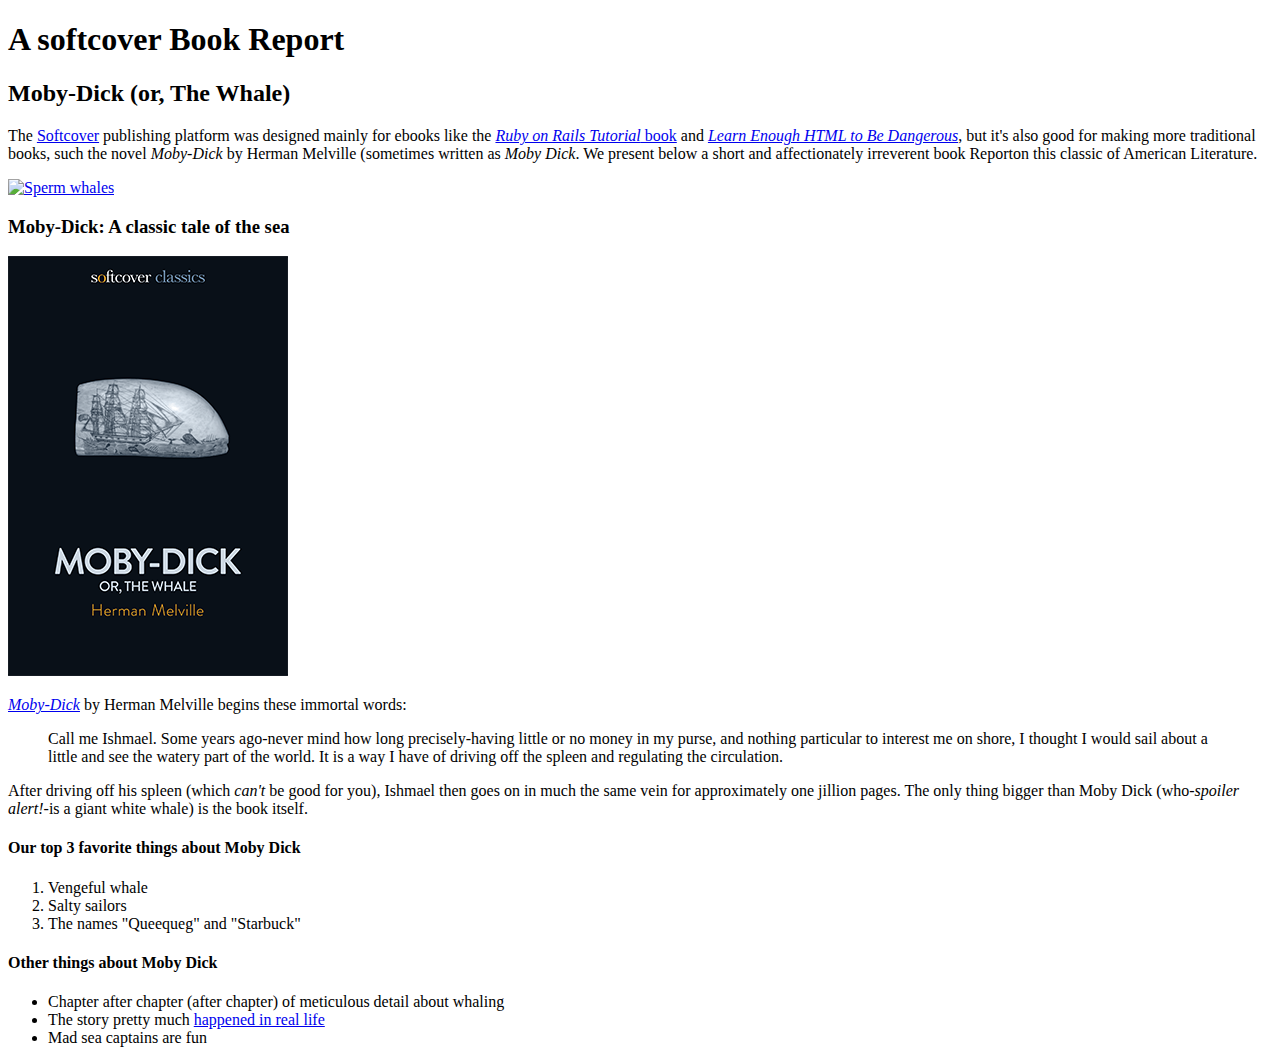
==== mody_dick.html @ 534ad18f "Add a Moby Dick page and a menu" ====
<!DOCTYPE html>
<html lang="en">
    <head>
        <title>Moby Dick</title>
        <meta charset="utf-8">
    </head>
    <body>

        <!-- much here to be styled, will do so in the last section -->
         <header>
            <h1>A softcover Book Report</h1>
            <h2>Moby-Dick (or, The Whale)</h2>
         </header>
        
         <div>
            <p>
                The <a href="https://www.softcover.io" target="_blank" rel="noopener">Softcover</a>
                publishing platform was designed mainly for ebooks
                like the <a href="https://railstutorial.org/book" target="_blank" rel="noopener">
                    <em>Ruby on Rails Tutorial</em> book</a> and 
                <a href="https://learnenough.com/html" target="_blank" rel="noopener"><em>Learn Enough HTML to Be Dangerous</em></a>,
                but it's also good for making more traditional books, such
                the novel <em>Moby-Dick</em> by Herman Melville 
                (sometimes written as <em>Moby Dick</em>. We present
                below a short and affectionately irreverent book Reporton this 
                classic of American Literature.
            </p>
         </div>

         <a href="https://commons.wikimedia.org/wiki/File:Sperm_whale_pod.jpg">
            <img src="images/sperm_whales.jpg" alt="Sperm whales" height="300">
         </a>
         <div>

            <h3>Moby-Dick: A classic tale of the sea</h3>

            <a href="https://www.softcover.io/read/6070fb03/moby-dick"
            target="_blank" rel="noopener">
            
            <img src="images/moby-dick.png" alt="Moby Dick">
            </a>
            <p>
                <a href="https://www.softcover.io/read/6070fb03/moby-dick"
                target="_blank" rel="noopener">
            <em>Moby-Dick</em></a>
                
            by Herman Melville begins  these immortal words:
           </p> 

           <blockquote>
                <p>
                    <span>Call me Ishmael.</span> Some years ago-never
                    mind how long precisely-having little or no money in my 
                    purse, and nothing particular to interest me on shore, I thought
                    I would sail about a little and see the watery part
                    of the world. It is a way I have of driving off the spleen
                    and regulating the circulation.
                </p>
           </blockquote>
           
           <p>
            After driving off his spleen (which <em>can't</em> be good
            for you), Ishmael then goes on in much the same vein for 
            approximately one jillion pages. The only thing bigger than 
            Moby Dick (who-<em>spoiler alert!</em>-is a giant white
            whale) is the book itself.
           </p>
         </div>

         <h4>Our top 3 favorite things about Moby Dick</h4>

         <ol>
            <li>Vengeful whale</li>
            <li>Salty sailors</li>
            <li>The names "Queequeg" and "Starbuck"</li>
         </ol>

         <h4>Other things about Moby Dick</h4>

         <ul>
            <li>Chapter after chapter (after chapter) of 
                meticulous detail about whaling
            </li>
            <li>The story pretty much
                <a href="https://en.wikipedia.org/wiki/Essex_(whaleship)"
                target="_blank" rel="noopener">happened in real life</a>
            </li>
            <li>Mad sea captains are fun</li>
         </ul>
    </body>
</html>
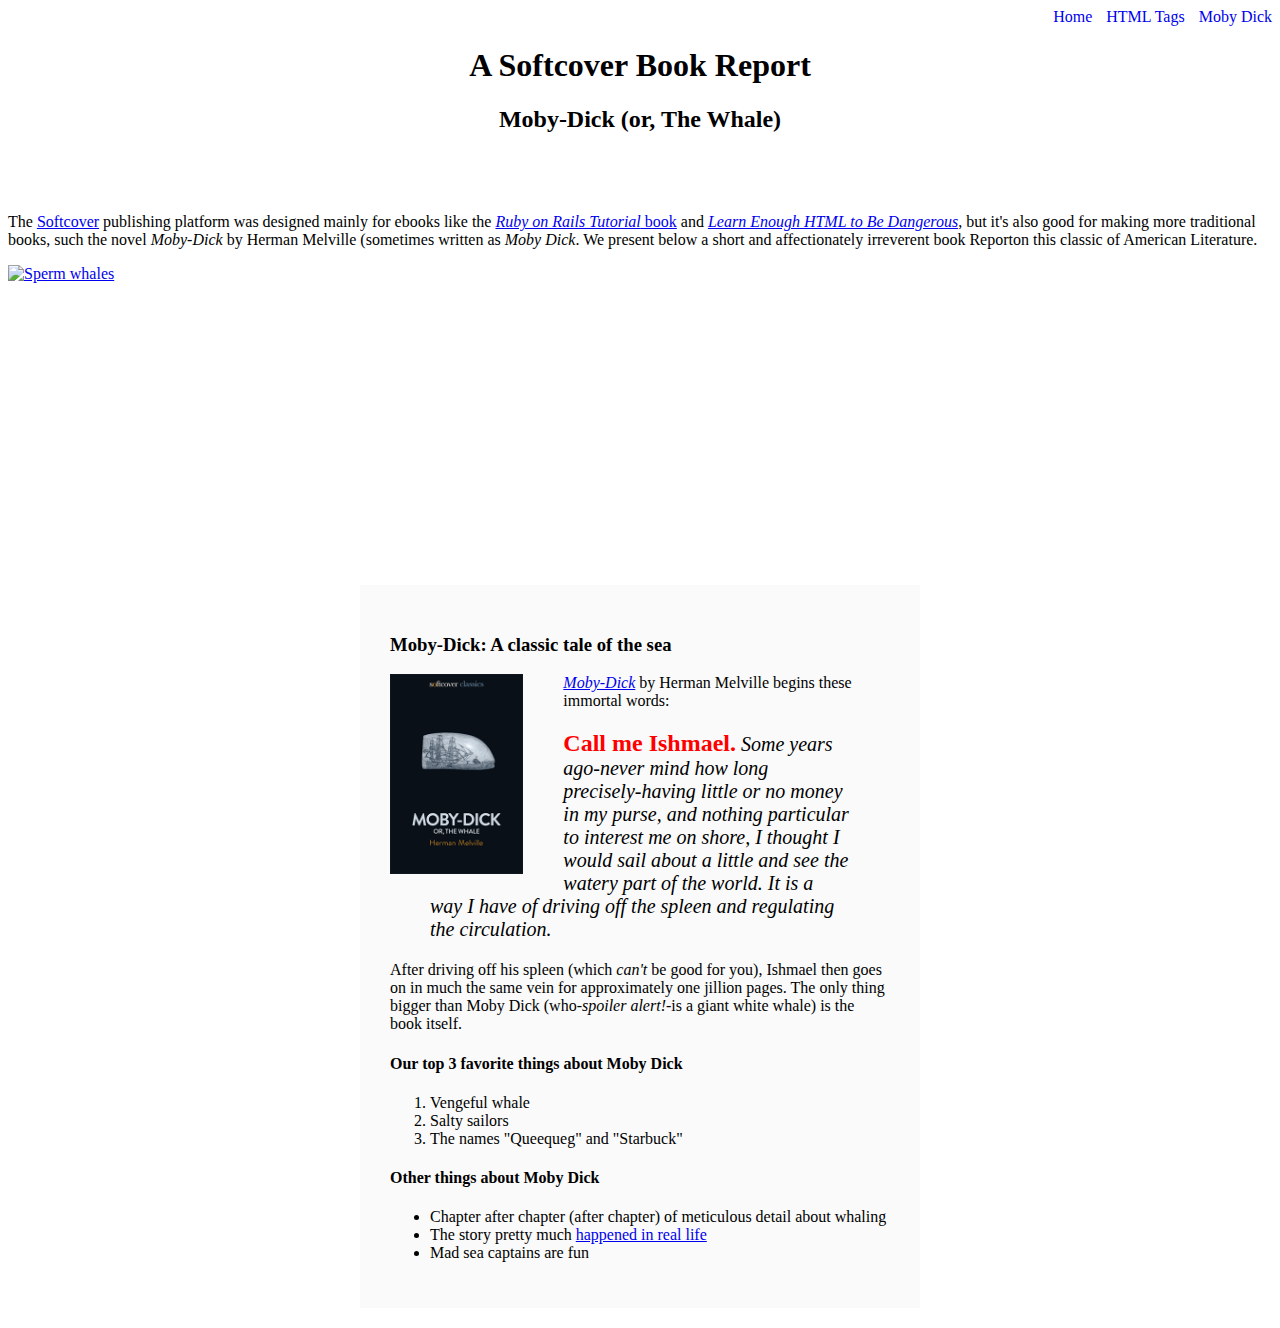
==== commit faf4c26a: "Refractor inline  styles into a stylesheet" ====
--- a/mody_dick.html
+++ b/mody_dick.html
@@ -6,9 +6,15 @@
     </head>
     <body>
 
-        <!-- much here to be styled, will do so in the last section -->
-         <header>
-            <h1>A softcover Book Report</h1>
+        <div style="text-align: right;">
+            <a href="index.html" style="text-decoration: none;">Home</a>
+            <a href="tags.html" style="margin-left: 10px; text-decoration: none;">HTML Tags</a>
+            <a href="mody_dick.html" style="margin: 0 0 0 10px; text-decoration: none;">Moby Dick</a>
+        </div>
+
+         <header style="text-align: center; margin: 0 0 80px;">
+                   <!-- margin: top right bottom left'px' -->
+            <h1>A Softcover Book Report</h1>
             <h2>Moby-Dick (or, The Whale)</h2>
          </header>
         
@@ -28,16 +34,19 @@
          </div>
 
          <a href="https://commons.wikimedia.org/wiki/File:Sperm_whale_pod.jpg">
-            <img src="images/sperm_whales.jpg" alt="Sperm whales" height="300">
+            <img src="images/sperm_whales.jpg" alt="Sperm whales" height="300"
+            style="margin: 0 auto; display: block;">
          </a>
-         <div>
+         <div style="width: 500px; margin: 20px auto; padding: 30px;
+         background-color: #fafafa;">
 
             <h3>Moby-Dick: A classic tale of the sea</h3>
 
             <a href="https://www.softcover.io/read/6070fb03/moby-dick"
             target="_blank" rel="noopener">
             
-            <img src="images/moby-dick.png" alt="Moby Dick">
+            <img src="images/moby-dick.png" alt="Moby Dick" height="200px"
+            style="float: left; margin: 0px 40px 0px 0px;">
             </a>
             <p>
                 <a href="https://www.softcover.io/read/6070fb03/moby-dick"
@@ -47,9 +56,9 @@
             by Herman Melville begins  these immortal words:
            </p> 
 
-           <blockquote>
+           <blockquote style="font-size: 20px; font-style: italic;">
                 <p>
-                    <span>Call me Ishmael.</span> Some years ago-never
+                    <span style="font-style: normal;font-size: 24px; font-weight: bold; color: #ff0000;">Call me Ishmael.</span> Some years ago-never
                     mind how long precisely-having little or no money in my 
                     purse, and nothing particular to interest me on shore, I thought
                     I would sail about a little and see the watery part
@@ -65,7 +74,7 @@
             Moby Dick (who-<em>spoiler alert!</em>-is a giant white
             whale) is the book itself.
            </p>
-         </div>
+        
 
          <h4>Our top 3 favorite things about Moby Dick</h4>
 
@@ -87,5 +96,6 @@
             </li>
             <li>Mad sea captains are fun</li>
          </ul>
+        </div>
     </body>
 </html>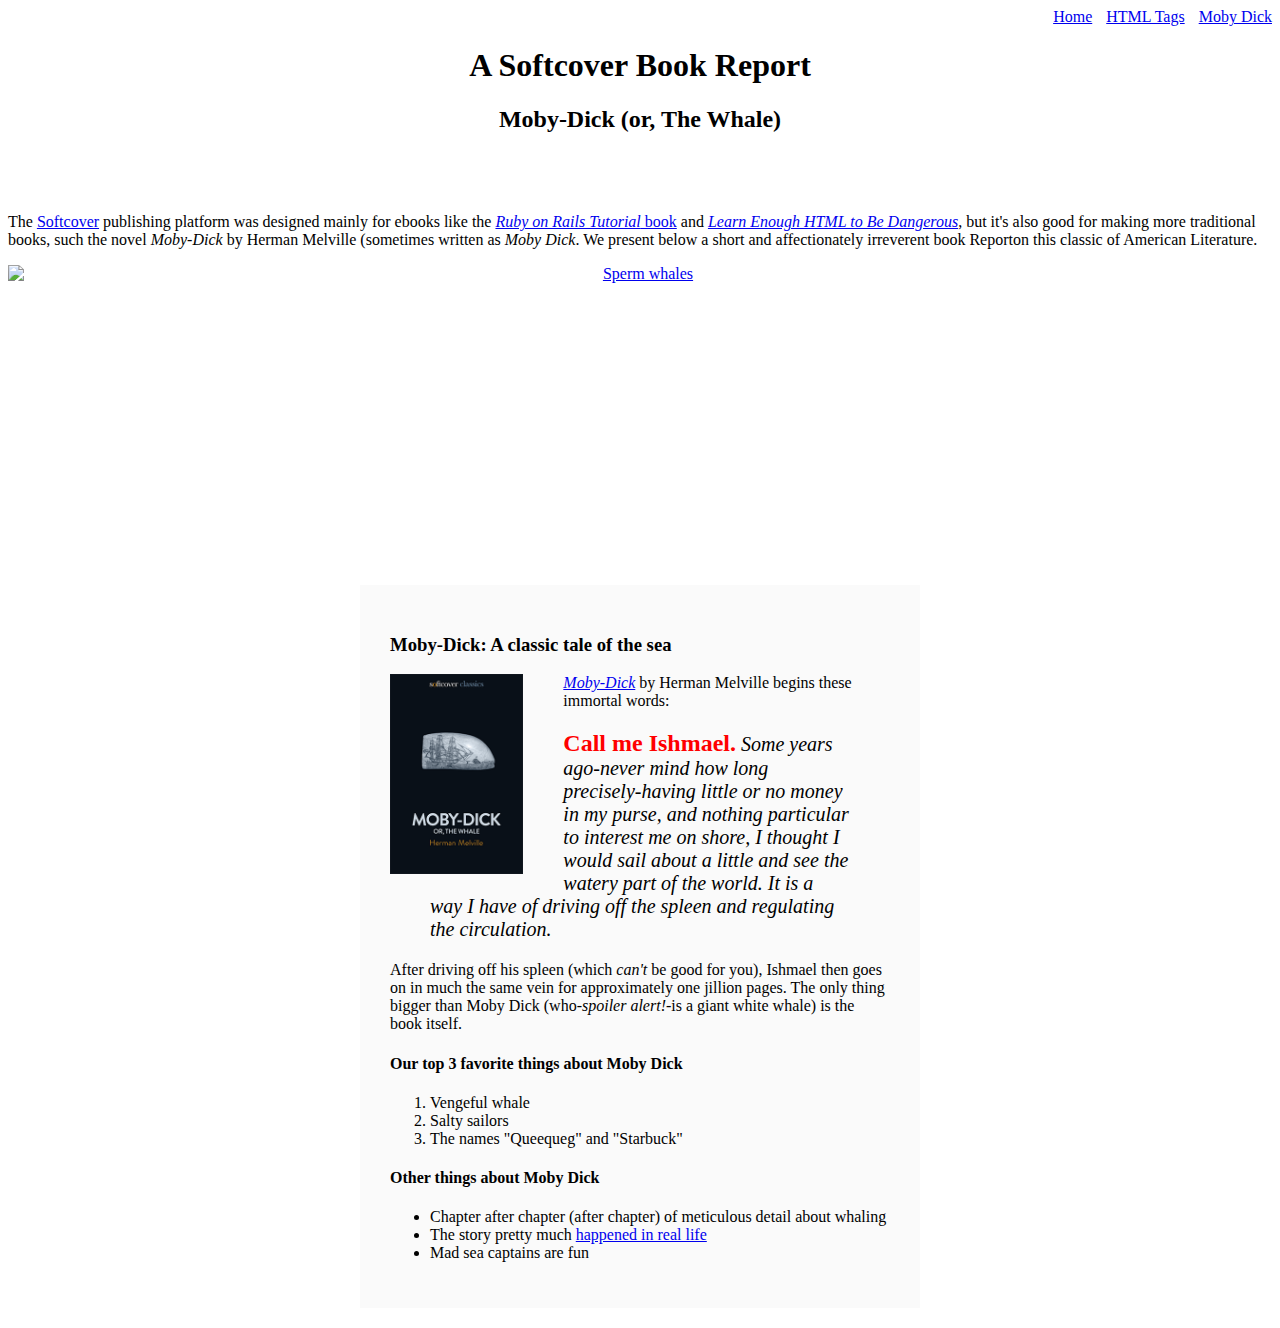
==== commit c4d86947: "Finish the sample website" ====
--- a/mody_dick.html
+++ b/mody_dick.html
@@ -3,14 +3,15 @@
     <head>
         <title>Moby Dick</title>
         <meta charset="utf-8">
+        <link rel="stylesheet" href="css/main.css">
     </head>
     <body>
 
-        <div style="text-align: right;">
-            <a href="index.html" style="text-decoration: none;">Home</a>
-            <a href="tags.html" style="margin-left: 10px; text-decoration: none;">HTML Tags</a>
-            <a href="mody_dick.html" style="margin: 0 0 0 10px; text-decoration: none;">Moby Dick</a>
-        </div>
+        <div id="main-nav" class="nav-menu">
+            <a href="index.html">Home</a>
+            <a href="tags.html" class="nav-spacing">HTML Tags</a>
+            <a href="mody_dick.html" class="nav-spacing">Moby Dick</a>
+        </div> 
 
          <header style="text-align: center; margin: 0 0 80px;">
                    <!-- margin: top right bottom left'px' -->
@@ -34,8 +35,7 @@
          </div>
 
          <a href="https://commons.wikimedia.org/wiki/File:Sperm_whale_pod.jpg">
-            <img src="images/sperm_whales.jpg" alt="Sperm whales" height="300"
-            style="margin: 0 auto; display: block;">
+            <img src="images/sperm_whales.jpg" alt="Sperm whales"  class="image-sperm">
          </a>
          <div style="width: 500px; margin: 20px auto; padding: 30px;
          background-color: #fafafa;">
@@ -45,8 +45,7 @@
             <a href="https://www.softcover.io/read/6070fb03/moby-dick"
             target="_blank" rel="noopener">
             
-            <img src="images/moby-dick.png" alt="Moby Dick" height="200px"
-            style="float: left; margin: 0px 40px 0px 0px;">
+            <img src="images/moby-dick.png" alt="Moby Dick" class="image-cover">
             </a>
             <p>
                 <a href="https://www.softcover.io/read/6070fb03/moby-dick"
--- a/css/main.css
+++ b/css/main.css
@@ -0,0 +1,33 @@
+
+.nav-spacing{
+     margin: 0 0 0 10px;
+                }
+
+.nav-menu{
+    text-align: right;
+    text-decoration: none;
+    text-decoration: ;
+                }
+
+.image-link{
+    display: inline;
+    float: left;
+    margin-right: 10px;
+}
+
+.image-sperm{
+    margin: 0 auto; 
+    display: block;
+    text-align: center;
+    height: 300px;
+}
+      
+.image-cover{
+    height:200px;
+    margin: 0 40px 0 0;
+    float: left;
+}
+
+#founders{
+    
+}